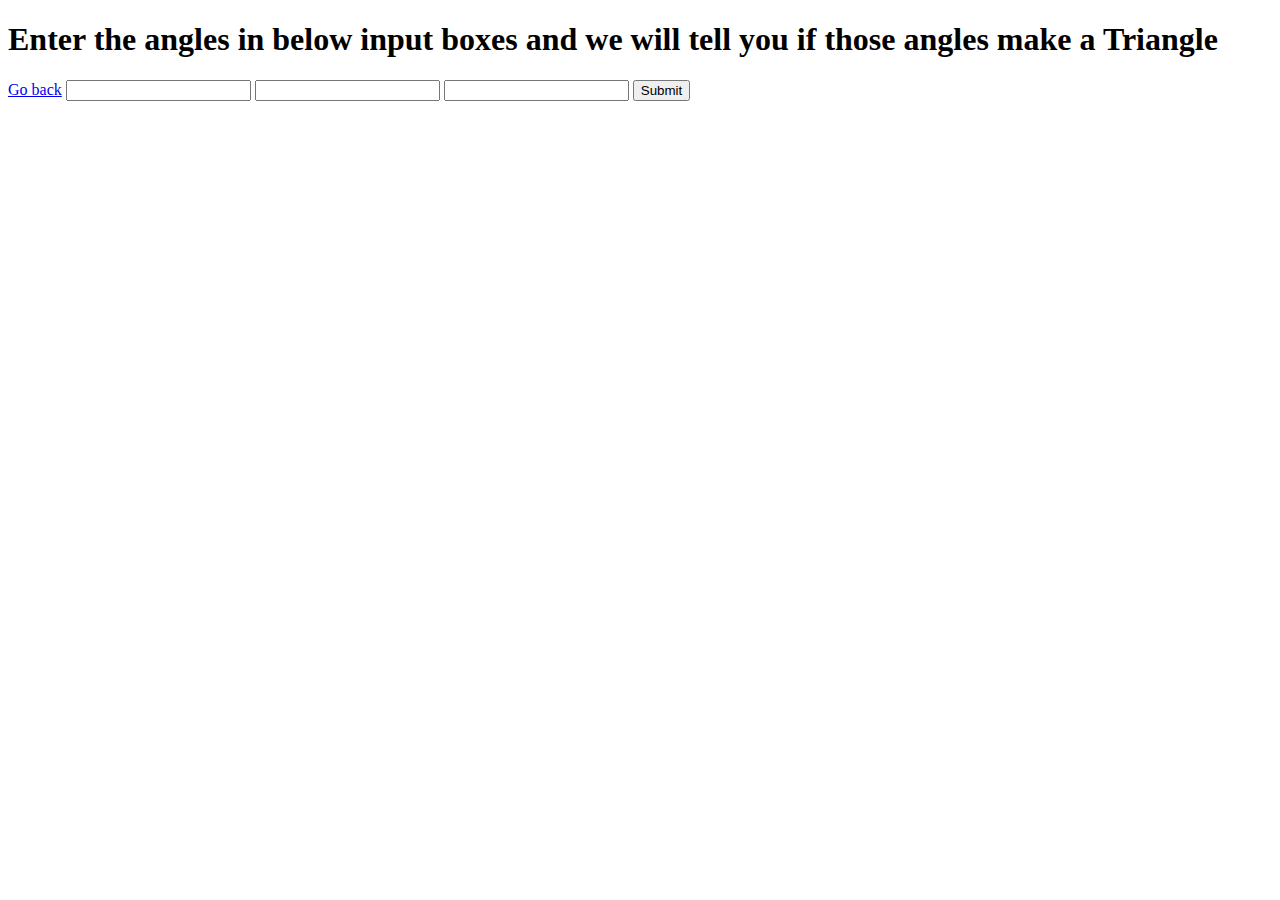
==== angels-of-triangle.html @ 291d328f "Initial commit adding html files" ====
<!DOCTYPE html>
<html lang="en">
<head>
    <meta charset="UTF-8">
    <meta http-equiv="X-UA-Compatible" content="IE=edge">
    <meta name="viewport" content="width=device-width, initial-scale=1.0">
    <title>Fun with triangles | Angels of triangles?</title>
</head>
<body>

    <h1>Enter the angles in below input boxes and we will tell you if those angles make a Triangle</h1>

    <a class="link" href="./index.html">Go back</a>
    <input type="number" id="id-input-angel">
    <input type="number" id="id-input-angel">
    <input type="number" id="id-input-angel">

    <button id="id-submit">Submit</button>
    
    <div id="output"></div>

    <script src="./js-files/anglesOfTriangle.js"></script>
</body>
</html>
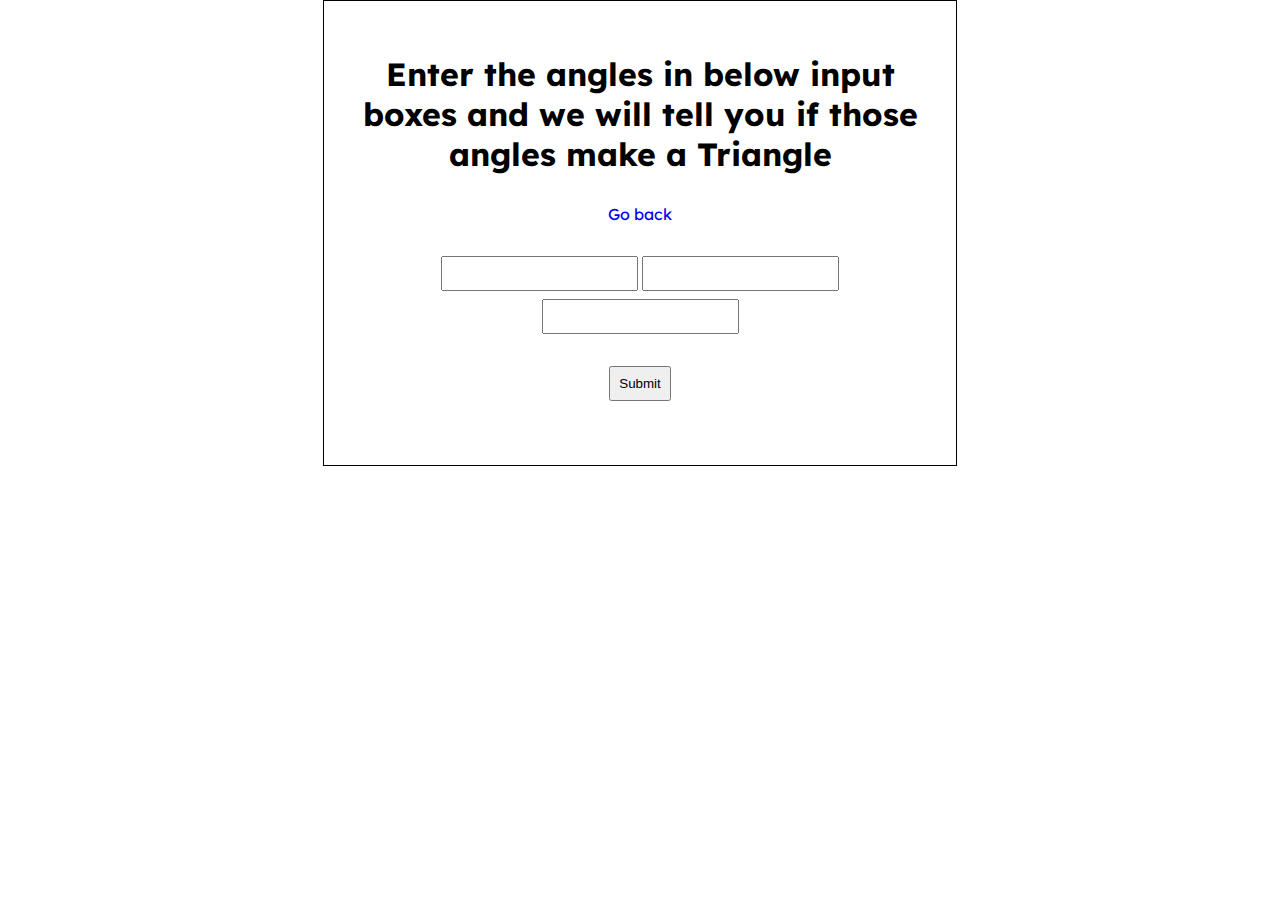
==== commit 317b4cc5: "style : added css" ====
--- a/angels-of-triangle.html
+++ b/angels-of-triangle.html
@@ -5,20 +5,26 @@
     <meta http-equiv="X-UA-Compatible" content="IE=edge">
     <meta name="viewport" content="width=device-width, initial-scale=1.0">
     <title>Fun with triangles | Angels of triangles?</title>
+    <link rel="stylesheet" href="./style.css">
 </head>
 <body>
 
-    <h1>Enter the angles in below input boxes and we will tell you if those angles make a Triangle</h1>
+   <div id="container">
+            <h1>Enter the angles in below input boxes and we will tell you if those angles make a Triangle</h1>
 
-    <a class="link" href="./index.html">Go back</a>
-    <input type="number" id="id-input-angel">
-    <input type="number" id="id-input-angel">
-    <input type="number" id="id-input-angel">
+            <a class="link" href="./index.html">Go back</a>
+           
+            <div>
+                <input type="number" id="id-input-angel">
+                <input type="number" id="id-input-angel">
+                <input type="number" id="id-input-angel">
+    
+                <button id="id-submit">Submit</button>
+            </div>
+            
+            <div id="output"></div>
 
-    <button id="id-submit">Submit</button>
-    
-    <div id="output"></div>
-
+   </div>
     <script src="./js-files/anglesOfTriangle.js"></script>
 </body>
 </html>--- a/style.css
+++ b/style.css
@@ -0,0 +1,58 @@
+@import url('https://fonts.googleapis.com/css2?family=Lexend:wght@500&display=swap');
+
+body{
+    margin: 0;
+    font-family: 'Lexend', sans-serif;
+}
+
+#container{
+
+   
+    max-width: 600px;
+    margin: auto;
+    margin: auto;
+    padding: 2rem 1rem;
+    text-align: center;
+    border: solid 1px;
+}
+
+div{
+    display: block;
+    margin: auto;
+    margin-top: 0.5rem;
+    padding: 0.5rem;
+    text-align: center;
+}
+
+
+button{
+    display: block;
+    margin: auto;
+    margin-top: 2rem;
+    padding: 0.5rem;
+}
+
+input{
+    margin: auto;
+    margin-top: 0.5rem;
+    padding: 0.5rem;
+}
+
+label{
+   
+    margin: auto;
+    margin-top: 0.5rem;
+    padding: 0.5rem;
+    text-align: center;
+}
+
+
+a{
+    display: block;
+    margin: auto;
+    margin-top: 1rem;
+    text-align: center;
+    text-decoration: none;
+    padding: 0.5rem 0.5rem;
+    
+}